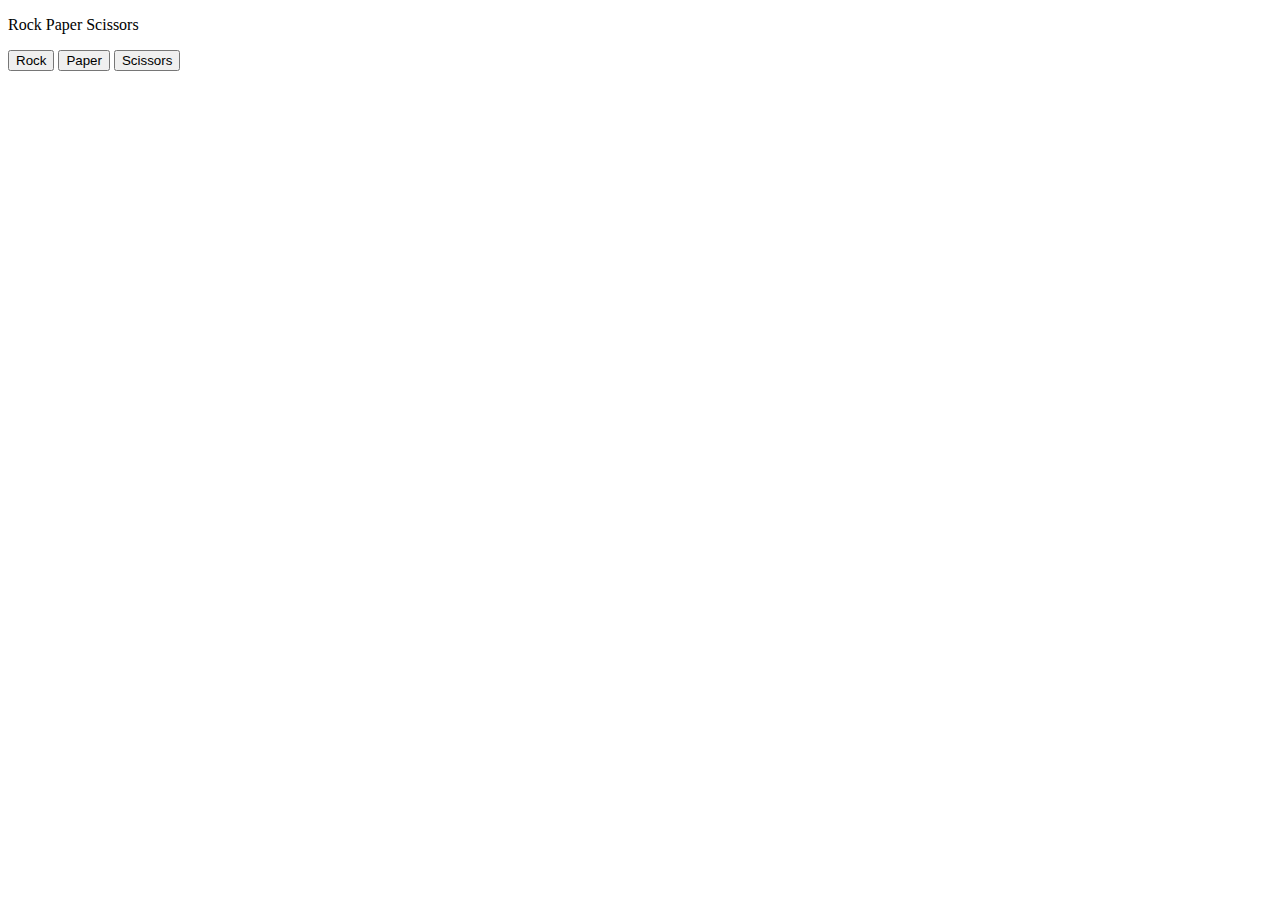
==== project/rock-paper-scissors/index.html @ bccf26ed "Add rock-paper-scissors" ====
<!DOCTYPE html>
<html lang="en">
<head>
    <meta charset="UTF-8">
    <meta name="viewport" content="width=device-width, initial-scale=1.0">
    <title>Rock Paper Scissors</title>
</head>
<body>
    <p>Rock Paper Scissors</p>
    <button onclick="
        playGame('Rock');
    ">Rock</button>
    <button onclick="
        playGame('Paper');

    ">Paper</button>
    <button onclick="
        playGame('Scissors');
    ">Scissors</button>

    <script>
        let compMove;

        function pickCompMove(){
            const randNum = Math.random();

            if (randNum >= 0 && randNum < 1/3){
                compMove = 'Rock'; 
            }
            else if (randNum >= 1/3 && randNum < 2/3) {
                compMove = 'Paper';
            }
            else if (randNum >= 2/3 && randNum < 1) {
                compMove = 'Scissors';
            } 
        }

        function playGame(playerMove){
            pickCompMove();
        
            let result;

            if(playerMove === 'Scissors'){
                if (compMove === 'Rock') result = 'Lost';
                else if (compMove === 'Paper') result = 'Won'
                else if (compMove === 'Scissors') result = 'tie';

                }
            else if (playerMove === 'Paper'){
                if (compMove === 'Rock') result = 'win';
                else if (compMove === 'Paper') result = 'tie';
                else if (compMove === 'Scissors') result = 'lose';
            }
            else if (playerMove === 'Rock'){
                if (compMove === 'Rock') result = 'tie';
                else if (compMove === 'Paper') result = 'lose';
                else if (compMove === 'Scissors') result = 'win';
            }

            alert(`You picked ${playerMove}. Computer picked ${compMove}. ${result}`);
        }



    </script>
</body>
</html>
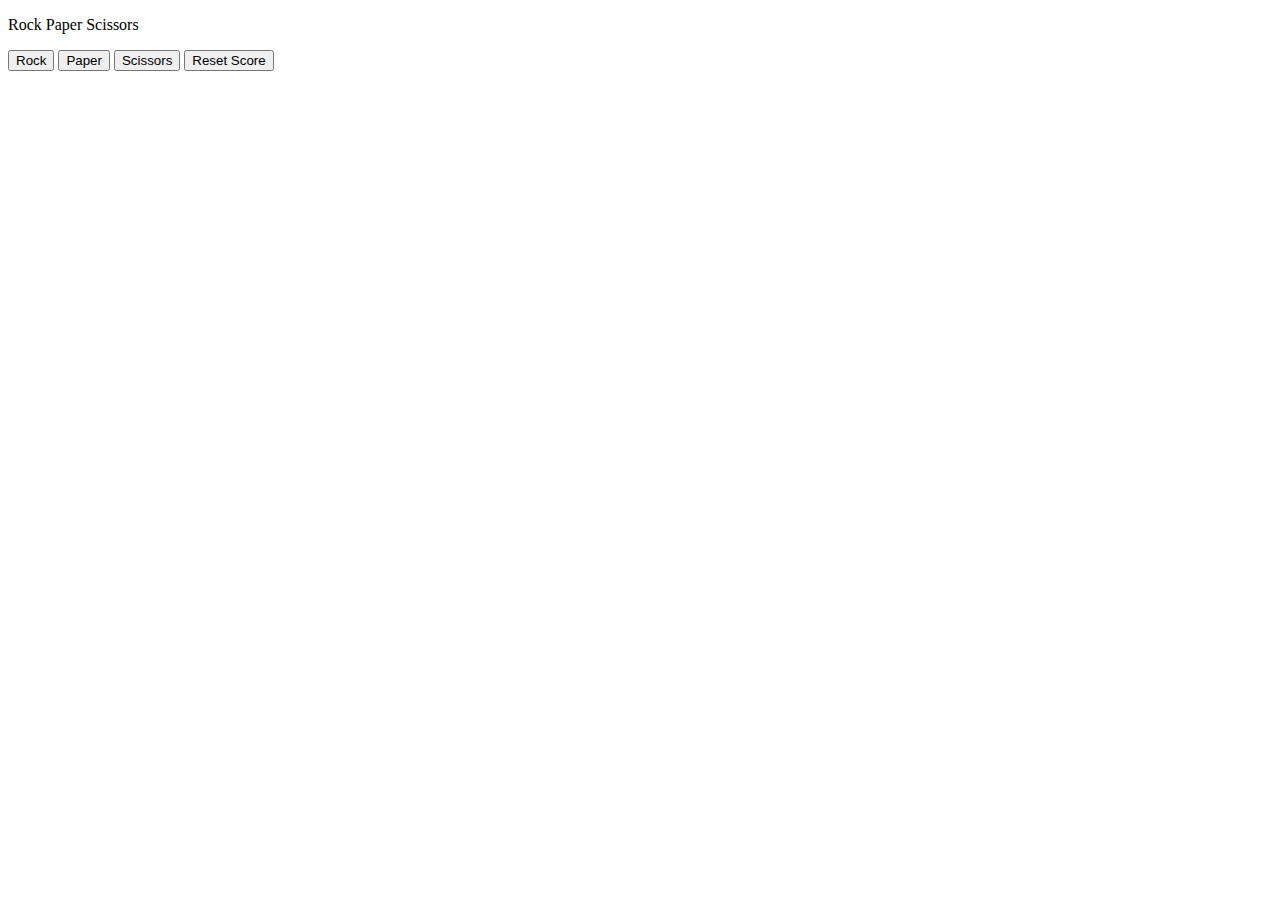
==== commit 4e3f5424: "Add reset button & optimize localStorage" ====
--- a/project/rock-paper-scissors/index.html
+++ b/project/rock-paper-scissors/index.html
@@ -18,8 +18,26 @@
         playGame('Scissors');
     ">Scissors</button>
 
+    <button onclick="
+    score.Wins = 0;
+    score.losses = 0;
+    score.ties = 0;
+
+    localStorage.removeItem('score');
+
+    alert(`Score streak has been reset.`)
+    ">Reset Score</button>
     <script>
         let compMove;
+        let score = JSON.parse(localStorage.getItem('score'));  // calling out the saved items and converting from JSON to standard Javascript Object syntax.
+
+        if (score === null){
+            score = {
+                Wins: 0,
+                losses: 0,
+                ties : 0
+            };
+        }
 
         function pickCompMove(){
             const randNum = Math.random();
@@ -57,7 +75,14 @@
                 else if (compMove === 'Scissors') result = 'win';
             }
 
-            alert(`You picked ${playerMove}. Computer picked ${compMove}. ${result}`);
+            if (result === 'Won') score.Wins += 1;
+            else if (result === 'Lost') score.losses += 1;
+            else if (result === 'tie') score.ties += 1;
+
+            localStorage.setItem('score', JSON.stringify(score)); // saving the scores permenantly. localStorage can only take strings so implementing stringify() on score object.
+
+            alert(`You picked ${playerMove}. Computer picked ${compMove}. ${result}
+Wins: ${score.Wins}, Loses: ${score.losses}, Ties: ${score.ties}`);
         }
 
 
